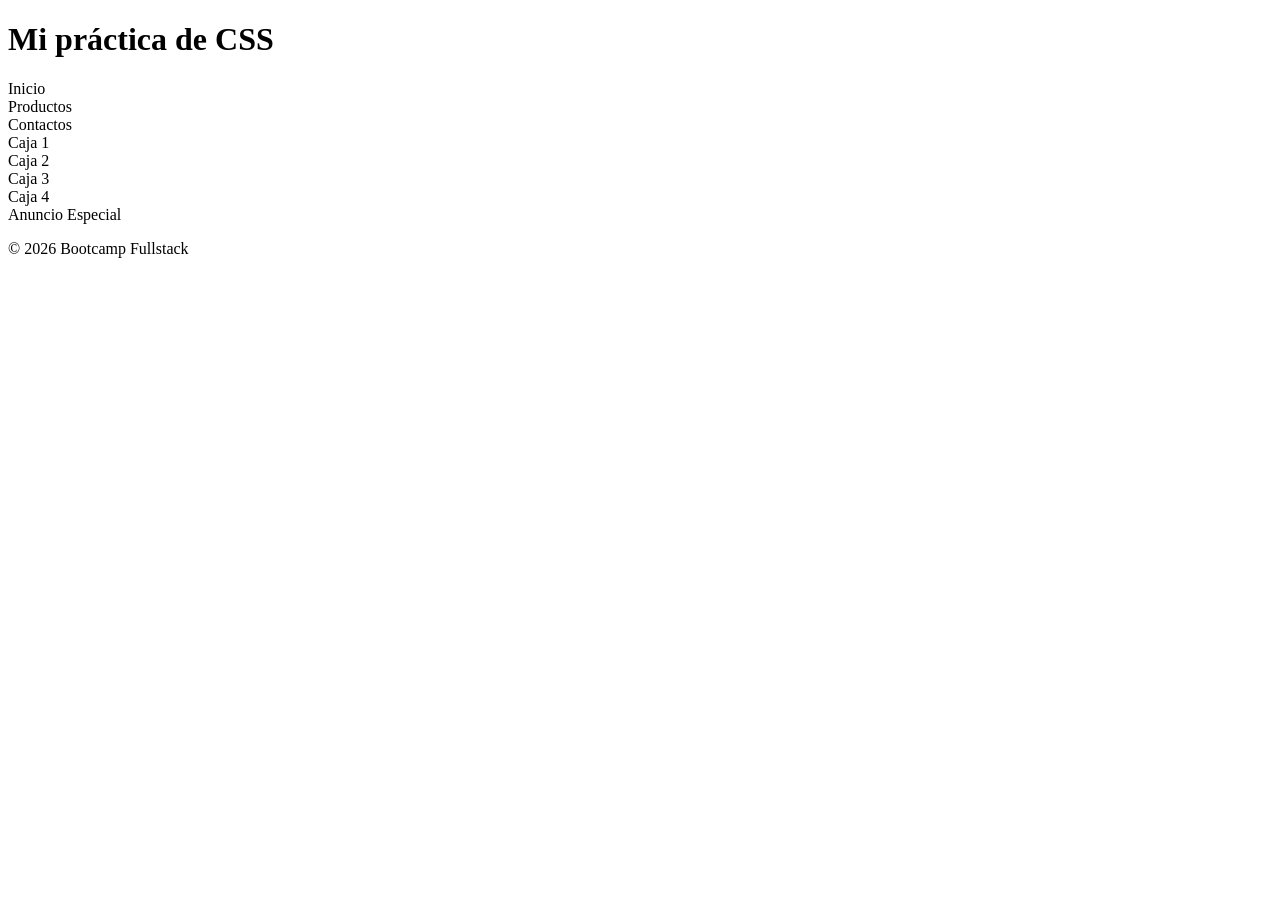
==== 20260422/index.html @ 99671f4d "nueva pagina" ====
<!DOCTYPE html>
<html lang="es">
<head>
    <meta charset="UTF-8">
    <meta name="viewport" content="width=device-width, initial-scale=1.0">
    <title>Mi empresa</title>
</head>

<body>
    <header>
        <h1>Mi práctica de CSS</h1>
    </header>

    <nav>
        <div class="link">Inicio</div>
        <div class="link">Productos</div>
        <div class="link">Contactos</div>
    </nav>

    <div class="contenedor-principal">
        <main>
            <div class="caja">Caja 1</div>
            <div class="caja">Caja 2</div>
            <div class="caja">Caja 3</div>
            <div class="caja">Caja 4</div>
        </main>
        <aside>
            <div class="anuncio">Anuncio Especial</div>
        </aside>
    </div>
    <footer>
        <p>&COPY; 2026 Bootcamp Fullstack</p>
    </footer>
</body>

</html>
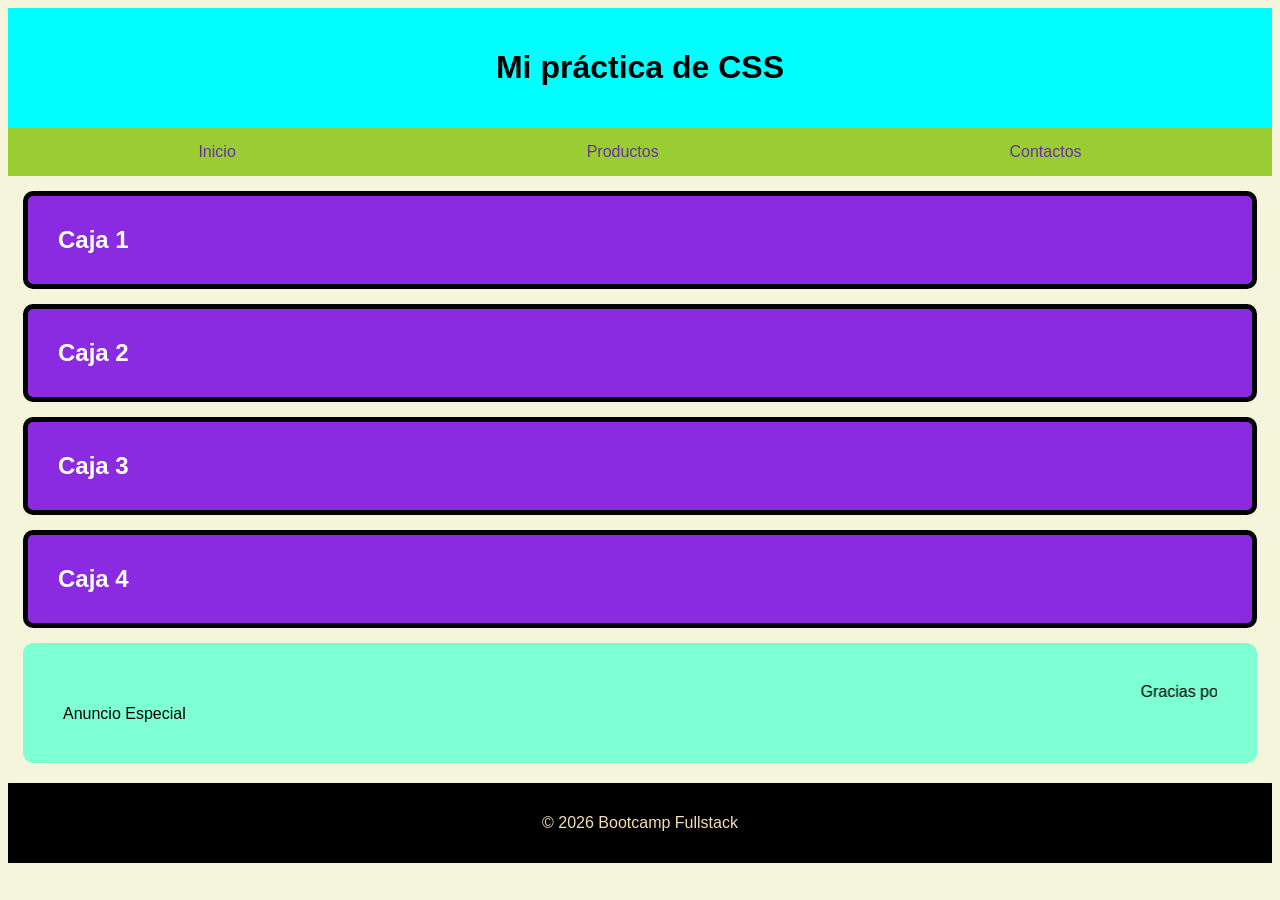
==== commit f3d7aa54: "actualizacion index y style" ====
--- a/20260422/index.html
+++ b/20260422/index.html
@@ -4,6 +4,7 @@
     <meta charset="UTF-8">
     <meta name="viewport" content="width=device-width, initial-scale=1.0">
     <title>Mi empresa</title>
+    <link rel="stylesheet" href="style.css">
 </head>
 
 <body>
@@ -25,7 +26,7 @@
             <div class="caja">Caja 4</div>
         </main>
         <aside>
-            <div class="anuncio">Anuncio Especial</div>
+            <div class="anuncio"><marquee>Gracias por visitar nuestra página</marquee>Anuncio Especial</div>
         </aside>
     </div>
     <footer>
--- a/20260422/style.css
+++ b/20260422/style.css
@@ -0,0 +1,80 @@
+/* 1. Reseteo Basico */
+/* El asterisco (*) significa que aplica a todo */
+*¨{
+    margin: 0;
+    padding: 0;
+    /* Hace que el tamaño de las cajas sea predecible */
+    box-sizing: border-box;
+}
+
+body{
+    background-color: beige;
+    font-family: Arial, Helvetica, sans-serif;
+}
+/* 2. PINTADO DE ZONAS PRINCIPALES */
+header{
+    /* background color = color de fondo */
+    background-color: cyan;
+    /* color = a color de fuente */
+    color: black;
+    /* text-align centra el texto */
+    text-align: center;
+    /* PADDING : Espacio hacia ADENTRO de las caja */
+    padding: 20px;
+}
+
+footer{
+    background-color: black;
+    color: wheat;
+    text-align: center;
+    padding: 15px;
+    /* MARGIN: Espacio hacia AFUERA de las caja (Lo empuja hacia abajo)*/
+    margin-top: 20px;
+}
+/* 3. EL MODELO DE LA CAJA */
+
+.caja{
+    background-color: blueviolet;
+    color: white;
+    font-size: 24px;
+    /* font-weight : bold = negrita  */
+    font-weight: bold;
+    /* Damos formato a la caja */
+    padding: 30px; /* Engorda la caja hacia adentro*/
+    border: 5px solid black; /* Formato del borde de la caja*/
+    margin: 15px;  /* Separa esta caja de las otras*/
+    border-radius: 10px; /* Redondeo de las esquinas*/
+    
+}
+
+.caja:hover{
+    color: red;
+    /* Aparece la manita */
+    cursor: pointer;
+    background-color: blue
+}
+
+.anuncio{
+    background-color: aquamarine;
+    color: black;
+    padding: 40px;
+    border-radius: 10PX;
+    margin: 15px;
+}
+
+/* 4. LA MAGIA DE FLEXBOX (Poniendo orden) */
+nav{
+    background-color: yellowgreen;
+    color: rebeccapurple;
+    padding: 15px;
+    /* Activar flexbox */
+    display: flex;
+    justify-content: space-around;
+    align-items: center;
+}
+/* Efecto hover: Cambia de color al pasar el cursor */
+.link:hover{
+    color: antiquewhite;
+    /* Aparece la manita */
+    cursor: pointer;
+}
